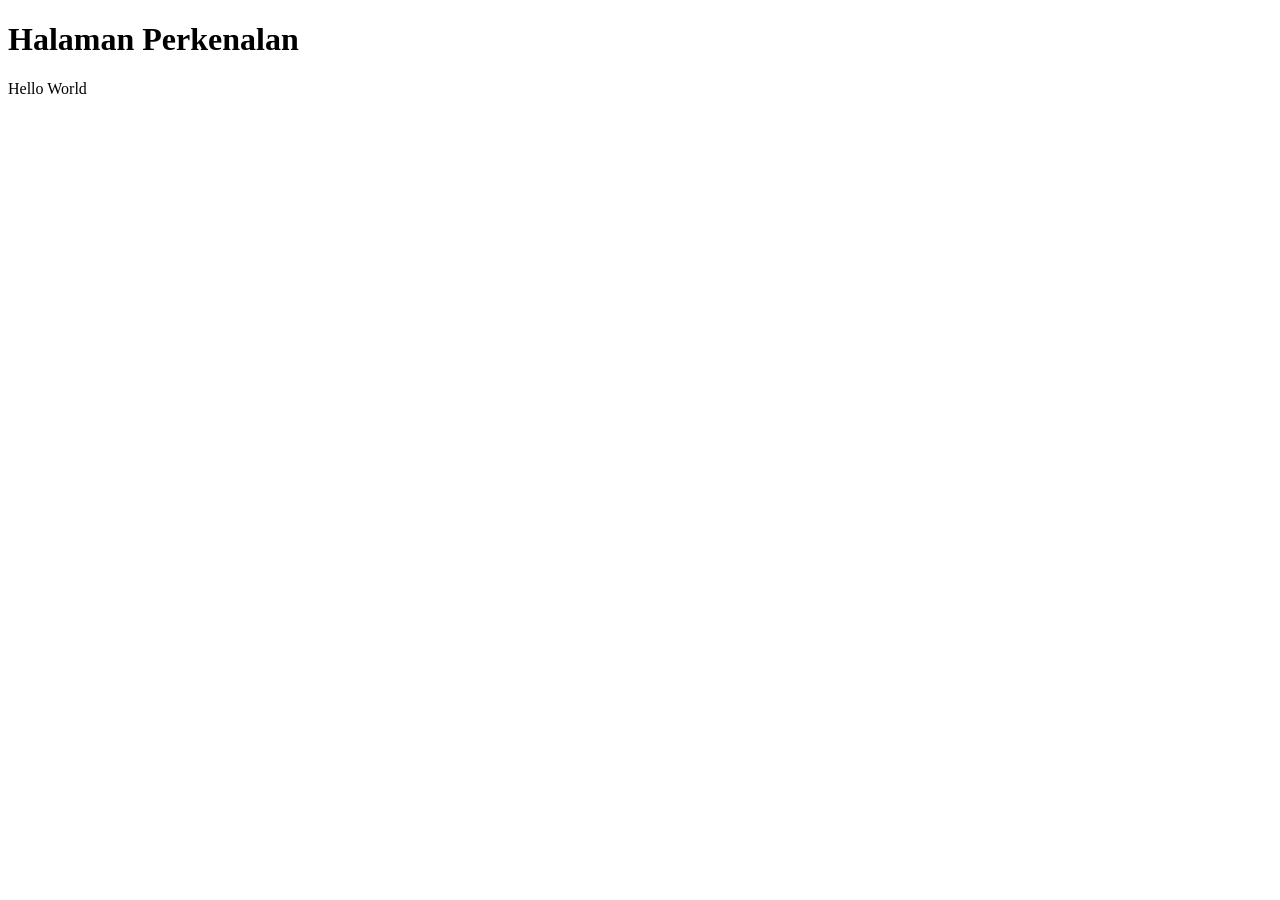
==== index.html @ 9744a4af "editan Irsyad" ====
<!DOCTYPE html>
<html lang="en">
<head>
    <meta charset="UTF-8">
    <meta name="viewport" content="width=device-width, initial-scale=1.0">
    <title>Document</title>
</head>
<body>
    <h1>Halaman Perkenalan</h1>
    <p>Hello World</p>
</body>
</html>
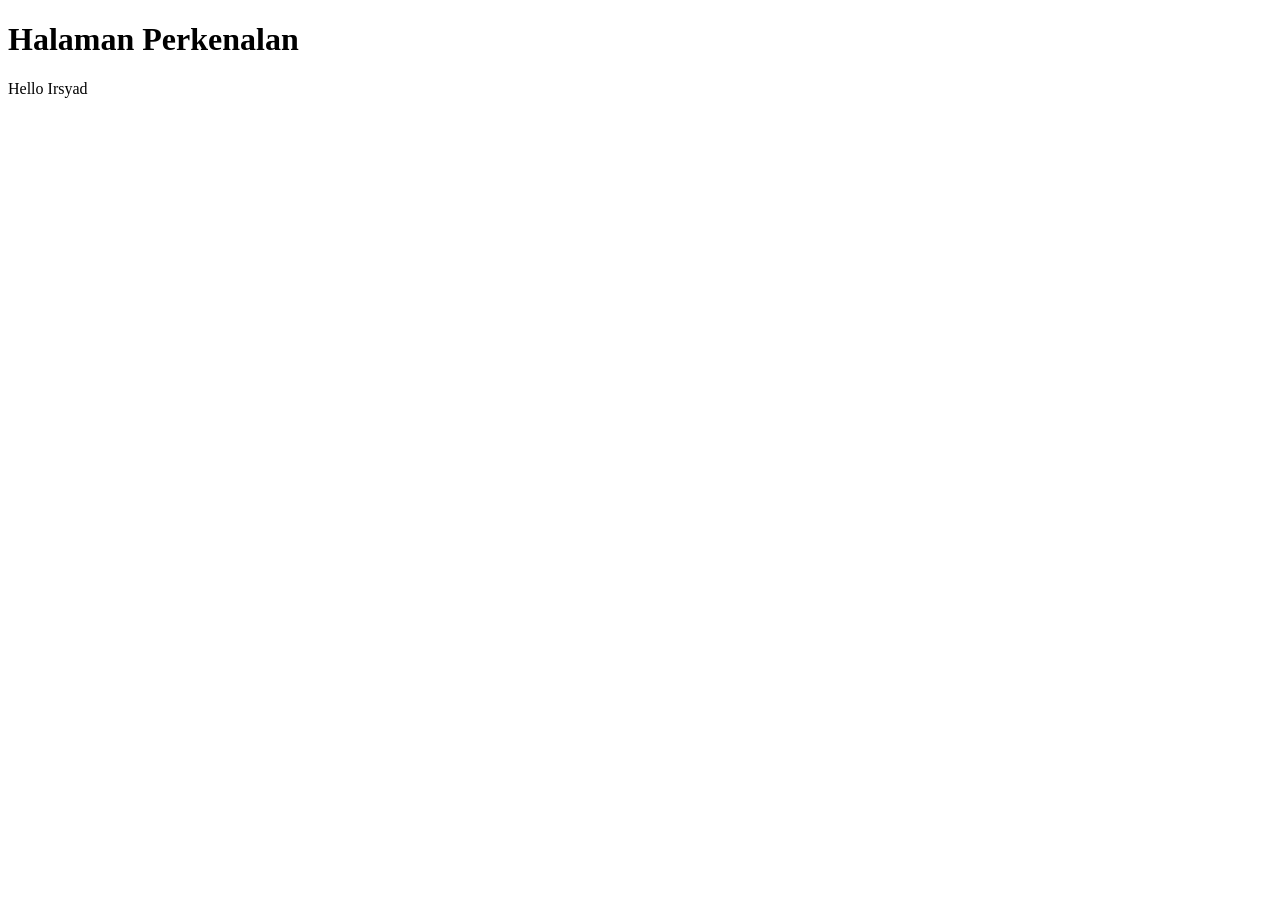
==== commit d44a3de3: "Menambahkan Hello Irsyad" ====
--- a/index.html
+++ b/index.html
@@ -7,6 +7,6 @@
 </head>
 <body>
     <h1>Halaman Perkenalan</h1>
-    <p>Hello World</p>
+    <p>Hello Irsyad</p>
 </body>
 </html>
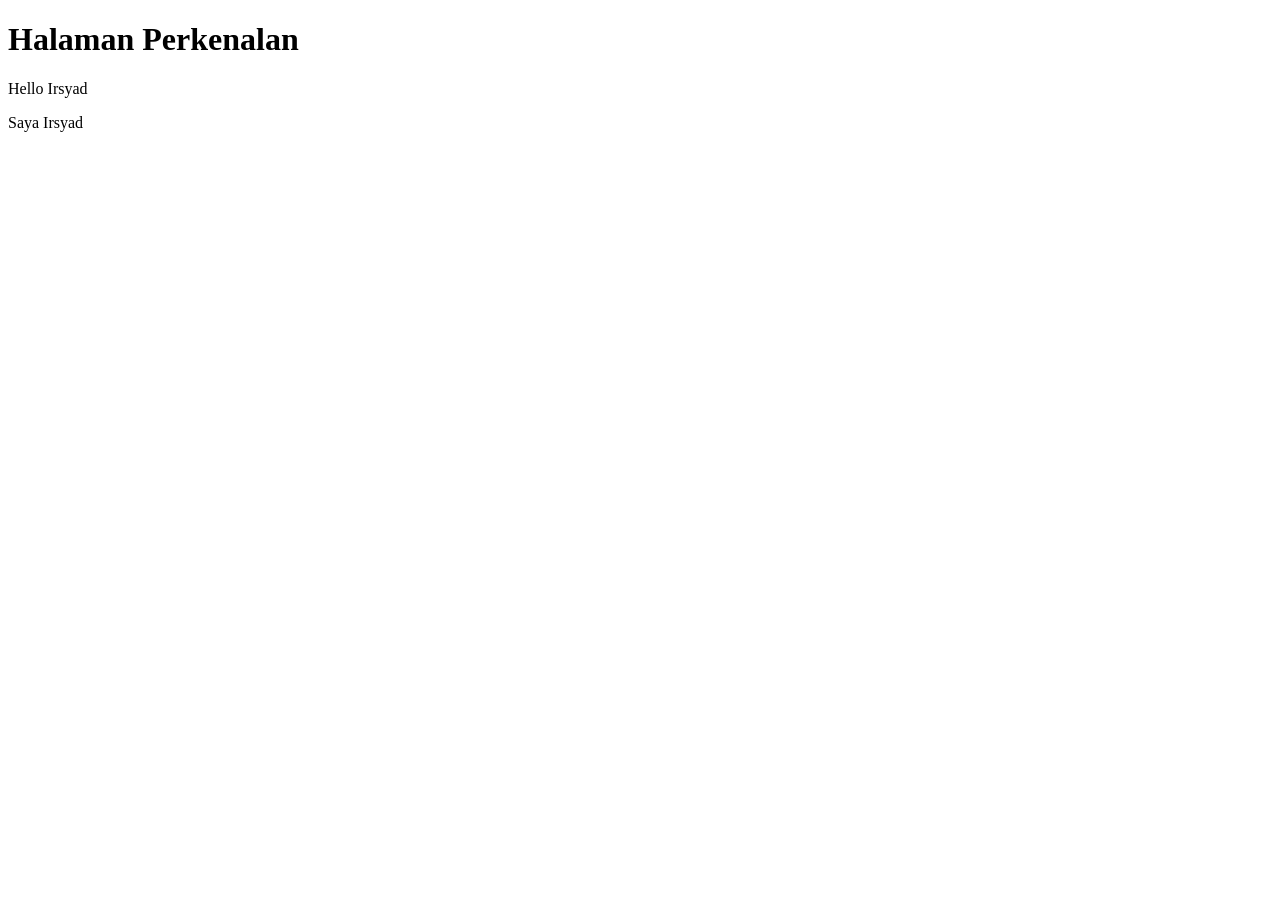
==== commit 79d6830d: "Mengedit file index" ====
--- a/index.html
+++ b/index.html
@@ -8,5 +8,6 @@
 <body>
     <h1>Halaman Perkenalan</h1>
     <p>Hello Irsyad</p>
+    <p>Saya Irsyad</p>
 </body>
 </html>
